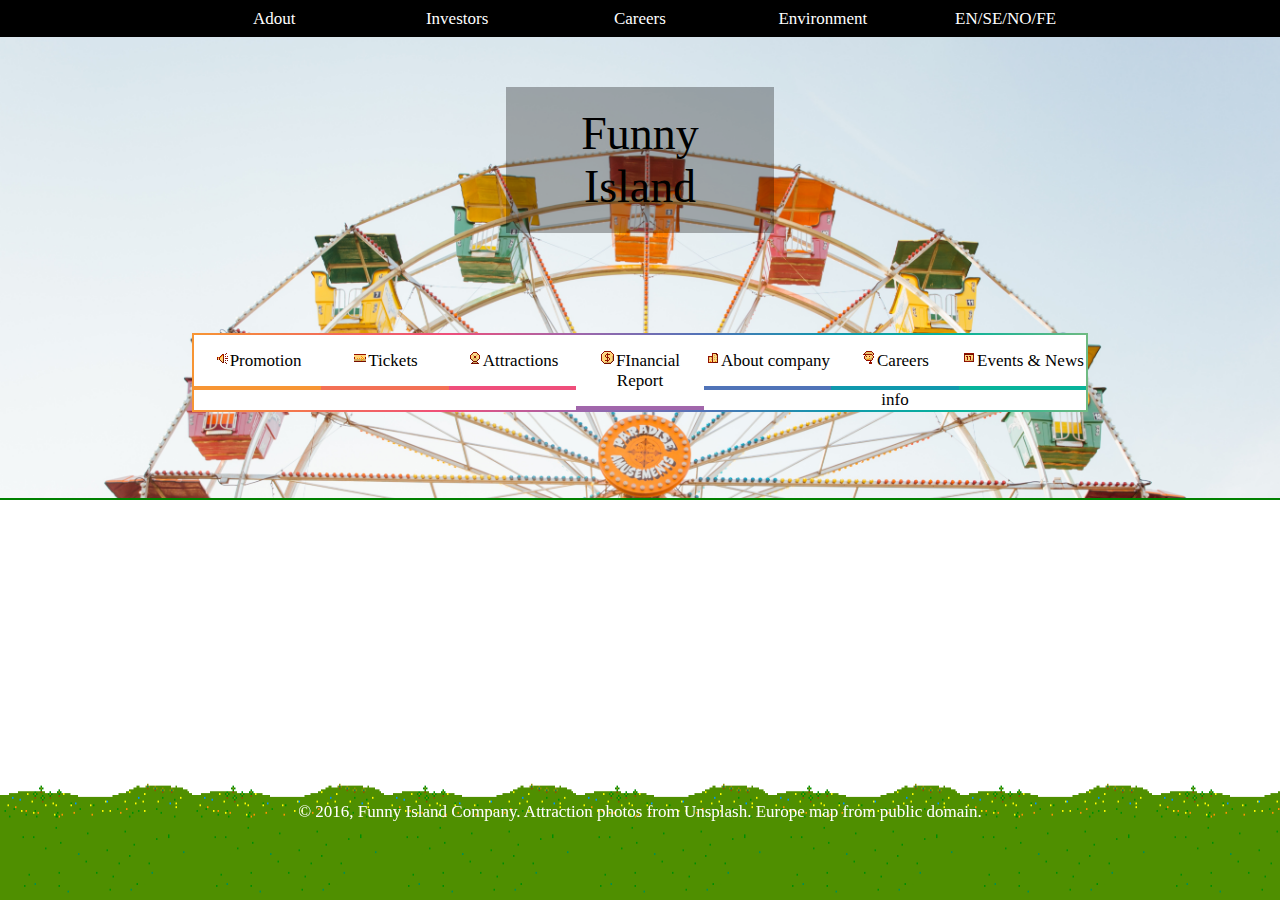
==== А/index.html @ af34e59e "Add files via upload" ====
<!DOCTYPE html>
<html lang="en">
    <link rel="stylesheet" href="style.css">
    <meta charset="utf-8">
    <title>Index</title>
    
    <body>
     <div class="cont">
       
       <div class="mhead">
        <div class="deletes cols col-1"></div>
        <div class="head cols col-1">Adout</div>
        <div class="head cols col-1">Investors</div>
        <div class="head cols col-1">Careers</div>
        <div class="head cols col-1">Environment</div>
        <div class="head cols col-1">EN/SE/NO/FE</div>
       </div>
    
      <div class="logo"> Funny Island </div>
      
      <div class="row main">
       <div class="content">
         
    
         
         <div class="row menu">
         
            <div class="mu1 cols col-2"><img src="img/menu/1.png" alt="img">Promotion</div>
            <div class="mu2 cols col-2"><img src="img/menu/2.png" alt="img">Tickets</div>
            <div class="mu3 cols col-2"><img src="img/menu/3.png" alt="img">Attractions</div>
            <div class="mu4 cols col-2"><img src="img/menu/4.png" alt="img">FInancial Report</div>
            <div class="mu5 cols col-2"><img src="img/menu/5.png" alt="img">About company</div>
            <div class="mu6 cols col-2"><img src="img/menu/6.png" alt="img">Careers</div>
            <div class="mu7 cols col-2"><img src="img/menu/7.png" alt="img">Events & News</div>
         
         </div>   
         
         info
          
         <DIV id="adress"></DIV>   
          
        <DIV id="one" style="display:none">one</DIV>
        <DIV id="two" style="display:none">two</DIV>
        <DIV id="three" style="display:none">three</DIV>
        <DIV id="four" style="display:none">four</DIV>
        <DIV id="five" style="display:none">five</DIV>
        <DIV id="six" style="display:none">six</DIV>
        <DIV id="seven" style="display:none">seven</DIV>
         
        <script> 
            function Change(){
              document.getElementById('adress').innerHTML = document.getElementById(document.getElementById('menu').value).innerHTML}
        </script> 
          
       </div>
      </div>
            
      <div class="row footer">
          <br><br><p>© 2016, Funny Island Company. Attraction photos from Unsplash. Europe map from public domain.</p>
      </div>      
       
     </div>
    </body>
</html>
---- А/style.css ----
*{
    margin: 0;
    padding: 0;
    box-sizing: border-box;
    font-size: 17px;
    text-align: center;
}

.row{clear: both;}

.cont{
    margin: 0 auto;
    width: 100%;
    height: 500px;
    background-image: url("img/fon.jpeg");
    background-size: 100%;
    border-bottom: 2px solid green;
} 

.cont .cols{
    float: left;
    text-align: center;
    margin: 0 0 1em;
    padding: 0 1em;    
}

.cont .cols.col-1{
    width: 14.2857%; 
    padding: 9px 0;
}

.mhead{
    margin: 0 auto;
    background: black;
    color: white;
    width: 100%;
    height: 37px;
}

.head:hover{
    background: #666666;
}

.logo{
    margin: 0 auto;
    margin-top: 50px;
    margin-bottom: 100px;
    width: 21%;
    height: auto;
    background: rgba(0,0,0,0.3);
    color: black;
    padding: 20px;
    font-size: 2.7em;
}

.main{
    background: linear-gradient(90deg, #f79533, #f37055, #ef4e7b, #a166ab, #5073b8, #1098ad, #07b39b, #6fba82);;
    width: 70%;
    height: auto;
    margin: auto;
    padding-top: 2px;
    padding-bottom: 2px;
}

.content{
    background: white;
    width: 99.6%;
    margin: auto;
   
}

.cont .cols.col-2{
    width: 14.286%; 
    padding: 15px 0;
    margin: 0;
}

.mu1.cols.col-2{
    border-bottom: 4px solid #f79533;
}

.mu2.cols.col-2{
    border-bottom: 4px solid #f37055;
}

.mu3.cols.col-2{
    border-bottom: 4px solid #ef4e7b;
}

.mu4.cols.col-2{
    border-bottom: 4px solid #a166ab;
}

.mu5.cols.col-2{
    border-bottom: 4px solid #5073b8;
}

.mu6.cols.col-2{
    border-bottom: 4px solid #1098ad;
}

.mu7.cols.col-2{
    border-bottom: 4px solid #07b39b;
}

.menu{
    height: 50px;
}

.mu1:hover{
    background: rgba(255,150,23,0.2);
}

.mu2:hover{
    background: rgba(255,150,150,0.2);
}

.mu3:hover{
    background: rgba(255,150,255,0.2);
}

.mu4:hover{
    background: rgba(220,150,203,0.2);
}

.mu5:hover{
    background: rgba(20,110,223,0.2);
}

.mu6:hover{
    background: rgba(55,250,223,0.2);
}

.mu7:hover{
    background: rgba(0,100,23,0.2);
}

.footer{
    margin-top: 100px;
    background: url(img/Footer.png) repeat;
    background-size: 15% 100%;
    width: 100%;
    height: 120px;
    color: white;
    font-size: 10px;
    font-family: cursive;
    position: fixed;
    left: 0;bottom: 0;
}

.info{
    text-align: left;
}

.photo{
    width: 100%;
}

@media screen and (max-width: 640px){
    .cont .cols.col-1{ width: 20%}
    .deletes{display: none;}
}
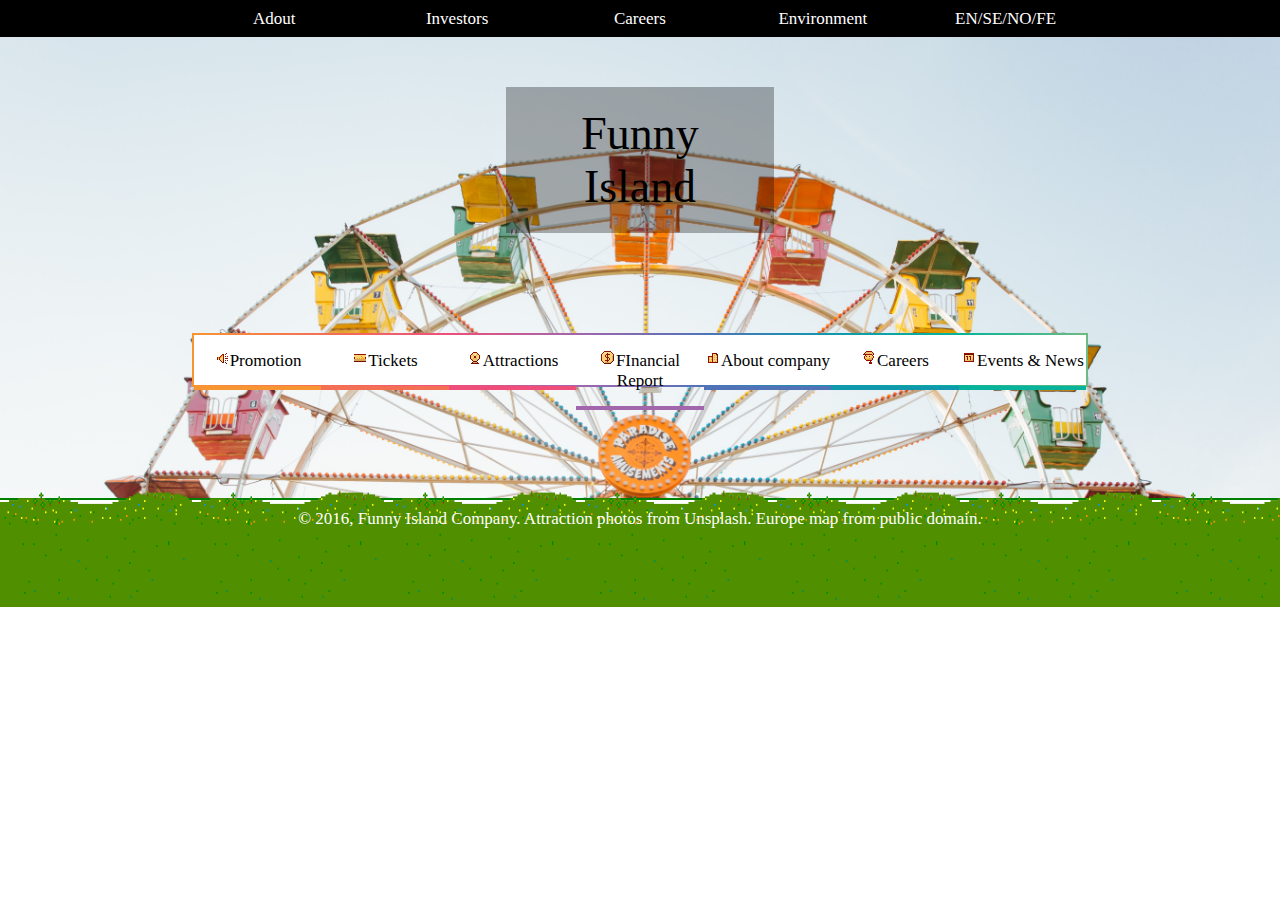
==== commit e31b49a1: "Add files via upload" ====
--- a/А/index.html
+++ b/А/index.html
@@ -23,38 +23,58 @@
          
     
          
-         <div class="row menu">
+    <div class="row menu">
+        
+        <div name="form1">  <div onclick='toggle("form1");' class="mu1 cols col-2"><img src="img/menu/1.png" alt="img">Promotion</div> </div>
+             
+        <div name="form2">  <div onclick='toggle("form2");' class="mu2 cols col-2"><img src="img/menu/2.png" alt="img">Tickets</div>   </div>
+        
+        <div name="form3">  <div onclick='toggle("form3");' class="mu3 cols col-2"><img src="img/menu/3.png" alt="img">Attractions</div> </div>
+        
+        <div name="form4">  <div onclick='toggle("form4");' class="mu4 cols col-2"><img src="img/menu/4.png" alt="img">FInancial Report</div></div>
+        
+        <div name="form5">  <div onclick='toggle("form5");' class="mu5 cols col-2"><img src="img/menu/5.png" alt="img">About company</div></div>
+        
+        <div name="form6">  <div onclick='toggle("form6");' class="mu6 cols col-2"><img src="img/menu/6.png" alt="img">Careers</div></div>
+        
+        <div name="form7">  <div onclick='toggle("form7");' class="mu7 cols col-2"><img src="img/menu/7.png" alt="img">Events & News</div></div>
          
-            <div class="mu1 cols col-2"><img src="img/menu/1.png" alt="img">Promotion</div>
-            <div class="mu2 cols col-2"><img src="img/menu/2.png" alt="img">Tickets</div>
-            <div class="mu3 cols col-2"><img src="img/menu/3.png" alt="img">Attractions</div>
-            <div class="mu4 cols col-2"><img src="img/menu/4.png" alt="img">FInancial Report</div>
-            <div class="mu5 cols col-2"><img src="img/menu/5.png" alt="img">About company</div>
-            <div class="mu6 cols col-2"><img src="img/menu/6.png" alt="img">Careers</div>
-            <div class="mu7 cols col-2"><img src="img/menu/7.png" alt="img">Events & News</div>
+    </div>         
          
-         </div>   
-         
-         info
-          
-         <DIV id="adress"></DIV>   
-          
-        <DIV id="one" style="display:none">one</DIV>
-        <DIV id="two" style="display:none">two</DIV>
-        <DIV id="three" style="display:none">three</DIV>
-        <DIV id="four" style="display:none">four</DIV>
-        <DIV id="five" style="display:none">five</DIV>
-        <DIV id="six" style="display:none">six</DIV>
-        <DIV id="seven" style="display:none">seven</DIV>
-         
-        <script> 
-            function Change(){
-              document.getElementById('adress').innerHTML = document.getElementById(document.getElementById('menu').value).innerHTML}
-        </script> 
-          
+        <div class="info">
+           
+            <div id='conten'></div>
+           
+        </div>       
+           
+            <div id='form1' style='display: none'>
+                
+                <img src="img/menu/1.png"> information
+                <img class="photo" src="img/promotion.jpg">
+                
+            </div>
+           
+            <div id='form2' style='display: none'>
+           
+                
+           
+            </div>
+           
+            <div id='form3' style='display: none'>КОНТЕНТ3</div>
+            <div id='form4' style='display: none'>КОНТЕНТ4</div>
+            <div id='form5' style='display: none'>КОНТЕНТ5</div>
+            <div id='form6' style='display: none'>КОНТЕНТ6</div>
+            <div id='form7' style='display: none'>КОНТЕНТ7</div>
+                
+                <script type='text/javascript'> 
+                    function toggle(id) { 
+                    document.getElementById("conten").innerHTML = document.getElementById(id).innerHTML; 
+                    } 
+                </script>  
+           
        </div>
       </div>
-            
+         
       <div class="row footer">
           <br><br><p>© 2016, Funny Island Company. Attraction photos from Unsplash. Europe map from public domain.</p>
       </div>      
--- a/А/style.css
+++ b/А/style.css
@@ -144,7 +144,6 @@
     color: white;
     font-size: 10px;
     font-family: cursive;
-    position: fixed;
     left: 0;bottom: 0;
 }
 
@@ -159,6 +158,7 @@
 @media screen and (max-width: 640px){
     .cont .cols.col-1{ width: 20%}
     .deletes{display: none;}
+    
 }
 
 
